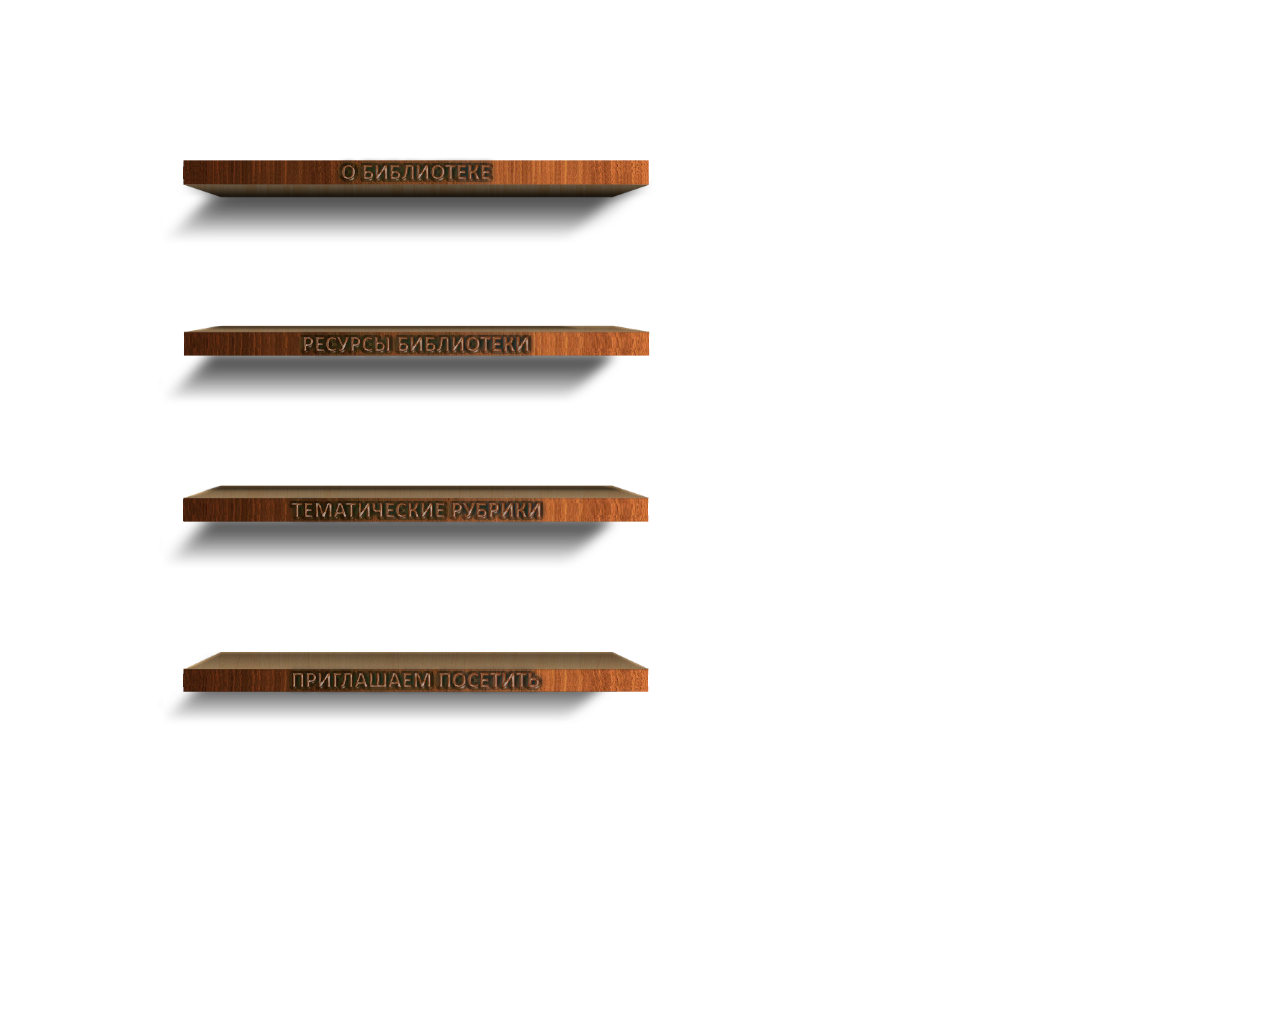
==== index2.html @ b2d5e34f "Update index2.html" ====
<!doctype html>
<html>
<head>
<meta http-equiv="X-UA-Compatible" content="IE=edge">
<meta charset="utf-8">
<title></title>
<link href="css/GRCBS.css" rel="stylesheet">
<link href="css/index2.css" rel="stylesheet">
</head>
<body>
<div id="container">
<div id="Osnova2" style="position:absolute;text-align:left;left:0px;top:0px;width:970px;height:1027px;z-index:1;">
<picture id="wb_Polki" style="position:absolute;left:0px;top:157px;width:500px;height:570px;z-index:0">
<img src="images/polki.png" id="Polki" alt="" style="-moz-user-select: none; -webkit-user-select: none; -ms-user-select: none; user-select: none;" srcset="">
</picture>
</div>
</div>
</body>
</html>
---- css/GRCBS.css ----
a
{
   color: #0000FF;
   text-decoration: underline;
}
a:visited
{
   color: #800080;
}
a:active
{
   color: #FF0000;
}
a:hover
{
   color: #0000FF;
   text-decoration: underline;
}
input:focus, textarea:focus, select:focus
{
   outline: none;
}
.visibility-hidden
{
   visibility: hidden;
}
h1, .h1
{
   font-family: Arial;
   font-weight: bold;
   font-size: 32px;
   text-decoration: none;
   color: #000000;
   background-color: transparent;
   margin: 0px 0px 0px 0px;
   padding: 0px 0px 0px 0px;
   display: inline;
}
h2, .h2
{
   font-family: Arial;
   font-weight: bold;
   font-size: 27px;
   text-decoration: none;
   color: #000000;
   background-color: transparent;
   margin: 0px 0px 0px 0px;
   padding: 0px 0px 0px 0px;
   display: inline;
}
h3, .h3
{
   font-family: Arial;
   font-weight: bold;
   font-size: 24px;
   text-decoration: none;
   color: #000000;
   background-color: transparent;
   margin: 0px 0px 0px 0px;
   padding: 0px 0px 0px 0px;
   display: inline;
}
h4, .h4
{
   font-family: Arial;
   font-weight: bold;
   font-size: 21px;
   font-style: italic;
   text-decoration: none;
   color: #000000;
   background-color: transparent;
   margin: 0px 0px 0px 0px;
   padding: 0px 0px 0px 0px;
   display: inline;
}
h5, .h5
{
   font-family: Arial;
   font-weight: bold;
   font-size: 19px;
   text-decoration: none;
   color: #000000;
   background-color: transparent;
   margin: 0px 0px 0px 0px;
   padding: 0px 0px 0px 0px;
   display: inline;
}
h6, .h6
{
   font-family: Arial;
   font-weight: bold;
   font-size: 16px;
   text-decoration: none;
   color: #000000;
   background-color: transparent;
   margin: 0px 0px 0px 0px;
   padding: 0px 0px 0px 0px;
   display: inline;
}
.CustomStyle
{
   font-family: "Courier New";
   font-weight: bold;
   font-size: 16px;
   text-decoration: none;
   color: #2E74B5;
   background-color: transparent;
}
---- css/index2.css ----
div#container
{
   width: 970px;
   position: relative;
   margin: 0 auto 0 auto;
   text-align: left;
}
body
{
   background-color: transparent;
   color: #000000;
   font-family: Arial;
   font-weight: normal;
   font-size: 13px;
   line-height: 1.1875;
   margin: 0;
   text-align: center;
}
#Osnova2
{
   background-color: transparent;
   background-image: none;
}
#Polki
{
   border: 0px solid #000000;
   padding: 0;
   left: 0;
   top: 0;
   width: 100%;
   height: 100%;
}
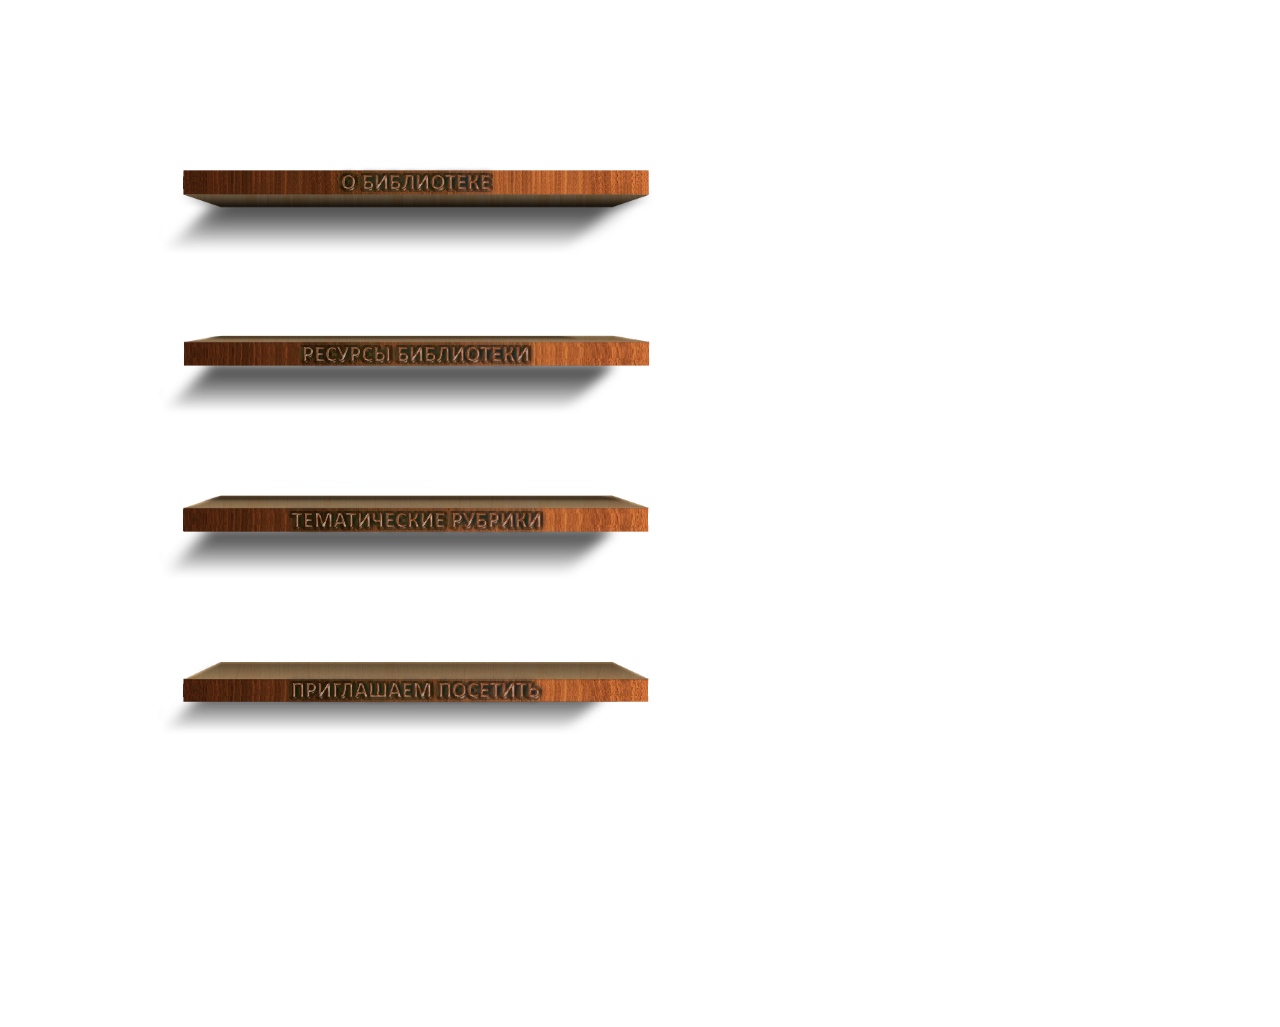
==== commit bdfb7654: "Update index2.html" ====
--- a/index2.html
+++ b/index2.html
@@ -10,7 +10,7 @@
 <body>
 <div id="container">
 <div id="Osnova2" style="position:absolute;text-align:left;left:0px;top:0px;width:970px;height:1027px;z-index:1;">
-<picture id="wb_Polki" style="position:absolute;left:0px;top:157px;width:500px;height:570px;z-index:0">
+<picture id="wb_Polki" style="position:absolute;left:0px;top:167px;width:500px;height:570px;z-index:0">
 <img src="images/polki.png" id="Polki" alt="" style="-moz-user-select: none; -webkit-user-select: none; -ms-user-select: none; user-select: none;" srcset="">
 </picture>
 </div>
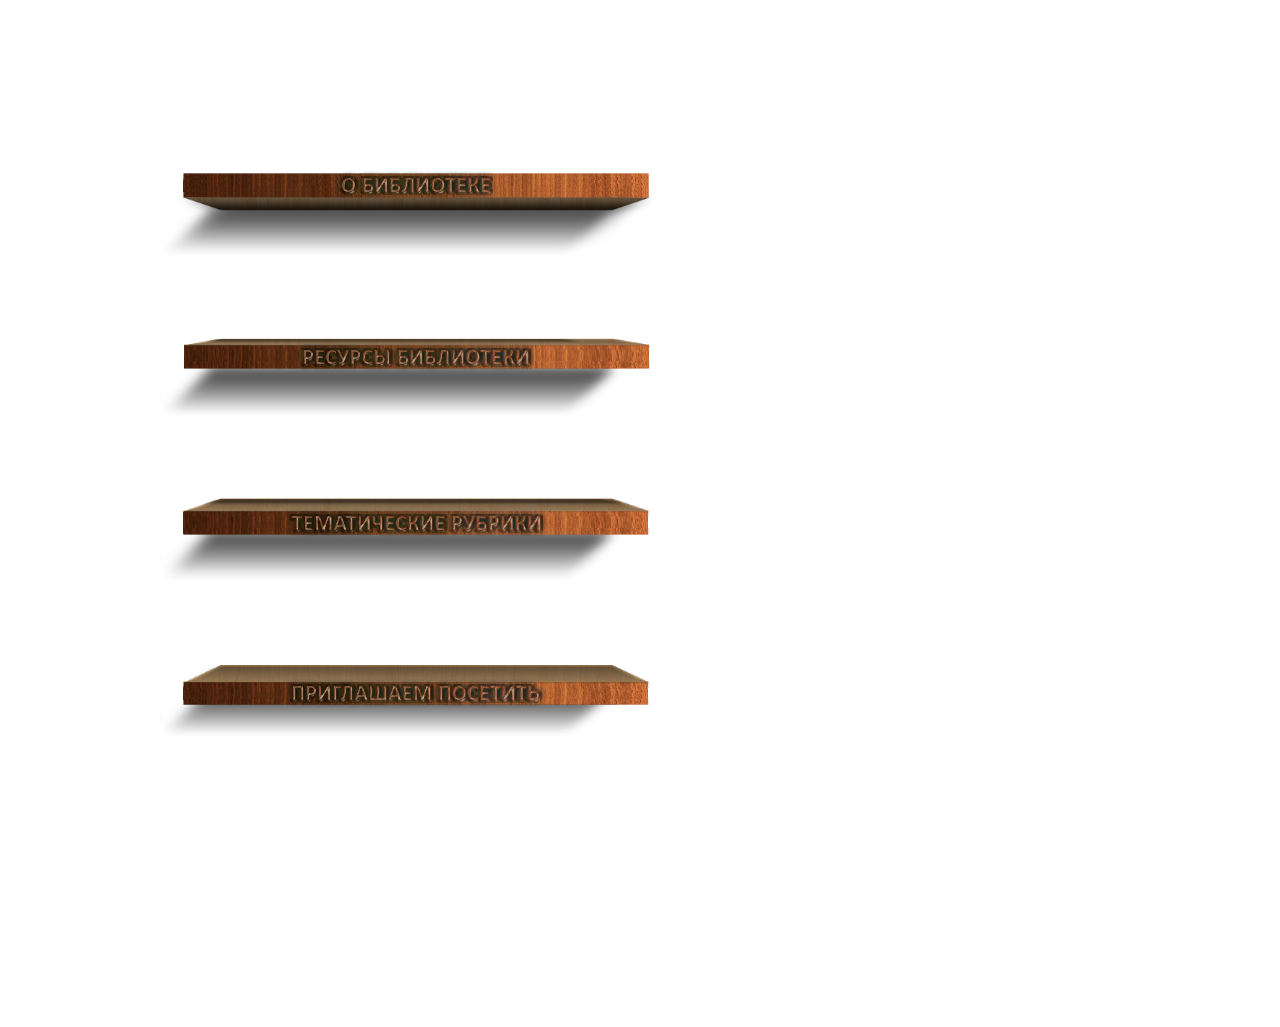
==== commit 6316330a: "Update index2.html" ====
--- a/index2.html
+++ b/index2.html
@@ -10,7 +10,7 @@
 <body>
 <div id="container">
 <div id="Osnova2" style="position:absolute;text-align:left;left:0px;top:0px;width:970px;height:1027px;z-index:1;">
-<picture id="wb_Polki" style="position:absolute;left:0px;top:167px;width:500px;height:570px;z-index:0">
+<picture id="wb_Polki" style="position:absolute;left:0px;top:170px;width:500px;height:570px;z-index:0">
 <img src="images/polki.png" id="Polki" alt="" style="-moz-user-select: none; -webkit-user-select: none; -ms-user-select: none; user-select: none;" srcset="">
 </picture>
 </div>
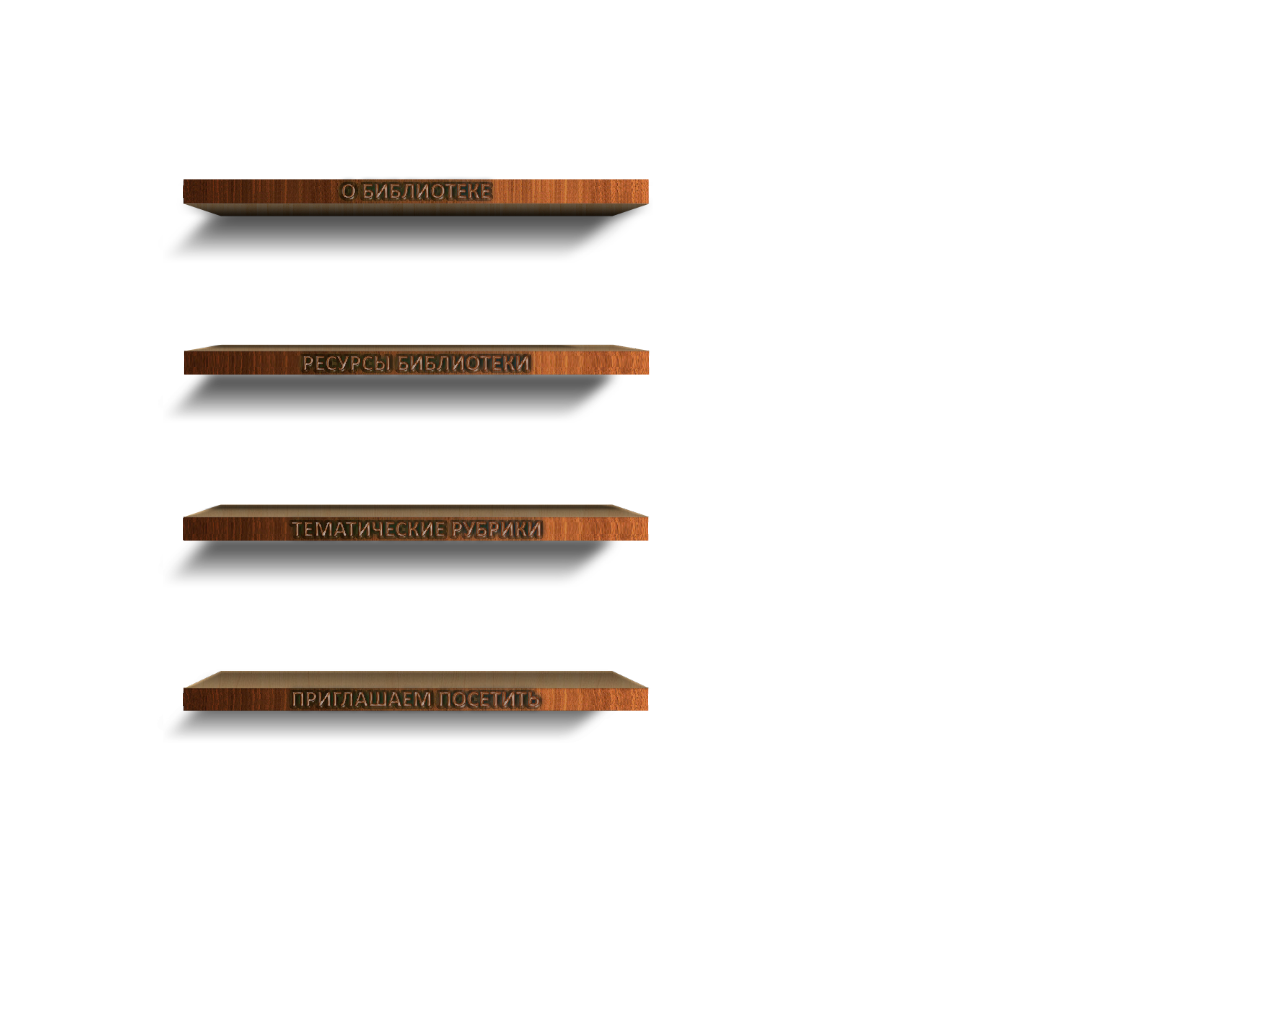
==== commit a0557674: "Update index2.html" ====
--- a/index2.html
+++ b/index2.html
@@ -10,7 +10,7 @@
 <body>
 <div id="container">
 <div id="Osnova2" style="position:absolute;text-align:left;left:0px;top:0px;width:970px;height:1027px;z-index:1;">
-<picture id="wb_Polki" style="position:absolute;left:0px;top:170px;width:500px;height:570px;z-index:0">
+<picture id="wb_Polki" style="position:absolute;left:0px;top:176px;width:500px;height:570px;z-index:0">
 <img src="images/polki.png" id="Polki" alt="" style="-moz-user-select: none; -webkit-user-select: none; -ms-user-select: none; user-select: none;" srcset="">
 </picture>
 </div>
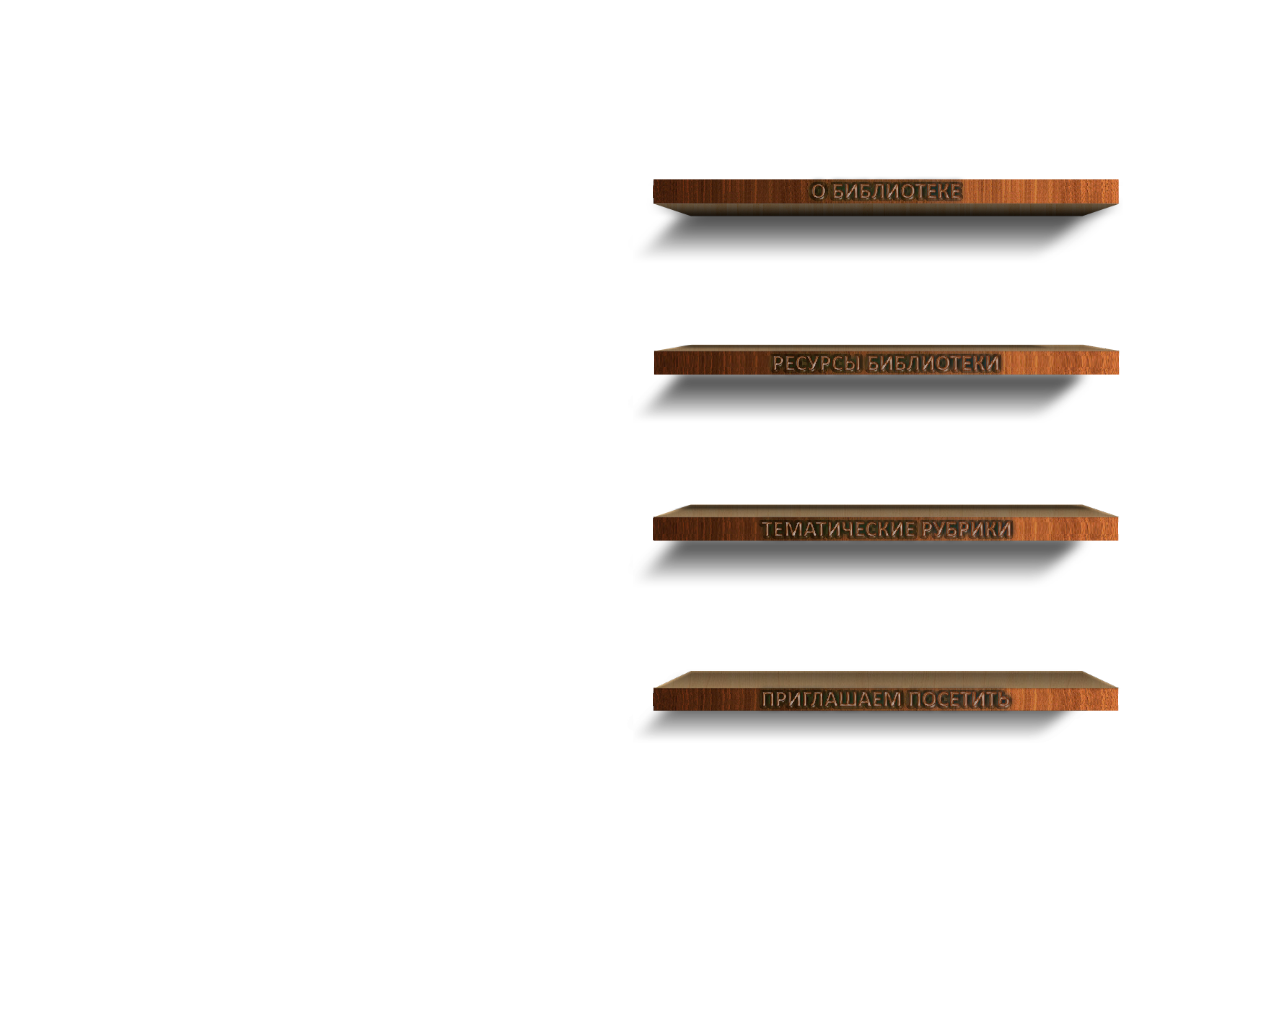
==== commit e24bf14c: "Update index2.html" ====
--- a/index2.html
+++ b/index2.html
@@ -9,10 +9,19 @@
 </head>
 <body>
 <div id="container">
-<div id="Osnova2" style="position:absolute;text-align:left;left:0px;top:0px;width:970px;height:1027px;z-index:1;">
-<picture id="wb_Polki" style="position:absolute;left:0px;top:176px;width:500px;height:570px;z-index:0">
+<div id="Osnova2" style="position:absolute;text-align:left;left:0px;top:0px;width:970px;height:1027px;z-index:2;">
+<picture id="wb_Polki" style="position:absolute;left:470px;top:176px;width:500px;height:570px;z-index:0">
 <img src="images/polki.png" id="Polki" alt="" style="-moz-user-select: none; -webkit-user-select: none; -ms-user-select: none; user-select: none;" srcset="">
 </picture>
+<div id="Html1" style="position:absolute;left:26px;top:0px;width:300px;height:700px;z-index:1">
+<!-- Put this script tag to the <head> of your page -->
+<script src="https://vk.com/js/api/openapi.js?168"></script>
+
+<!-- Put this div tag to the place, where the Group block will be -->
+<div id="vk_groups"></div>
+<script>
+  VK.Widgets.Group("vk_groups", {mode: 4, no_cover: 1, width: 350, height: 750, color2: "transparent", color3: "5181B8"}, 164564671);
+</script></div>
 </div>
 </div>
 </body>
